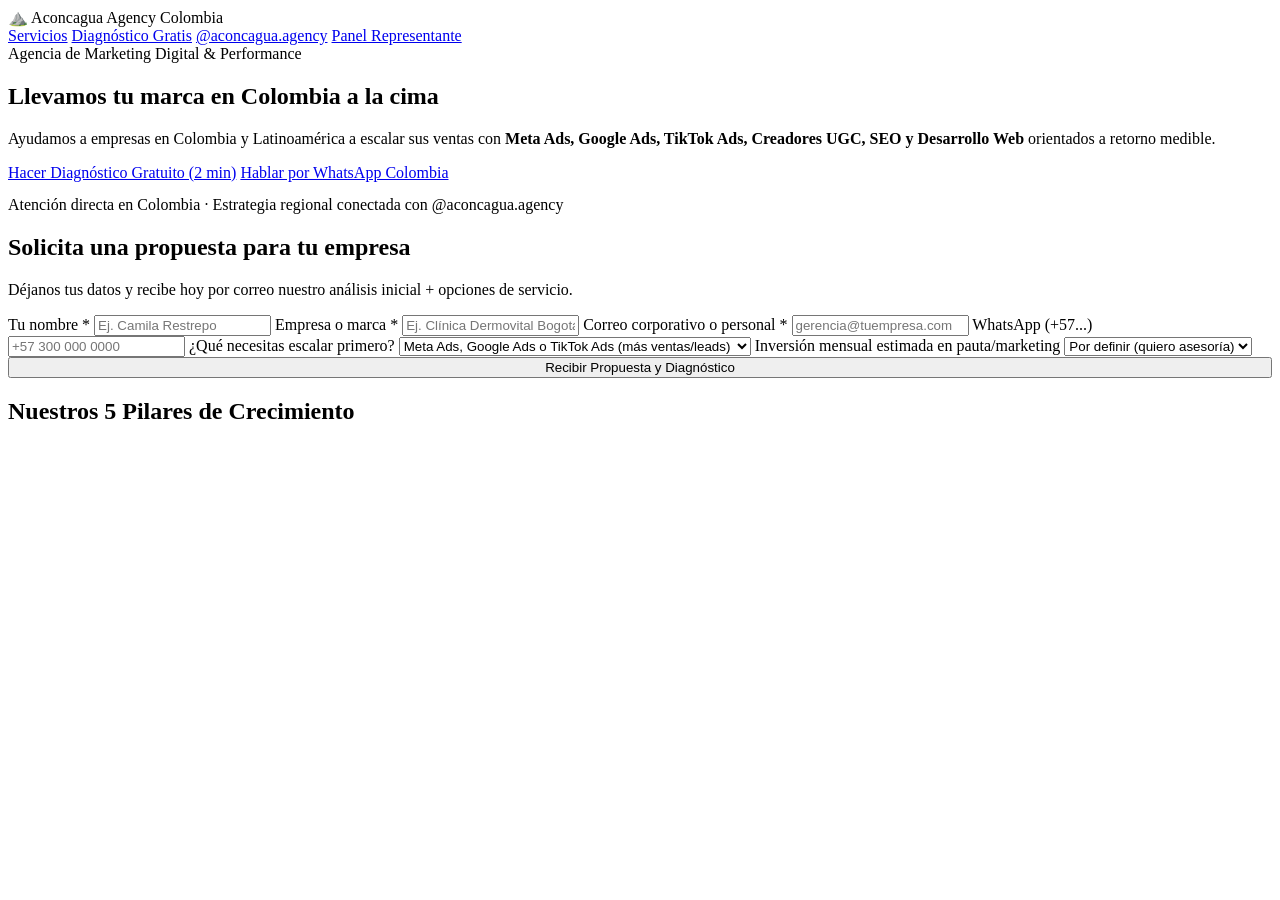
==== webapp/static/index.html @ 0fad9c72 "Initial Aconcagua Agency Colombia lead capture and outreach system" ====
<!doctype html>
<html lang="es">
<head>
  <meta charset="utf-8" />
  <meta name="viewport" content="width=device-width, initial-scale=1" />
  <title>Aconcagua Agency Colombia — Llevamos tu marca a la cima</title>
  <link rel="stylesheet" href="/static/styles.css" />
</head>
<body>
  <nav class="nav">
    <div class="brand">
      <span>⛰️ Aconcagua Agency</span>
      <span class="badge">Colombia</span>
    </div>
    <div class="nav-links">
      <a href="/" class="active">Servicios</a>
      <a href="/diagnostico">Diagnóstico Gratis</a>
      <a id="nav-ig" href="https://www.instagram.com/aconcagua.agency/" target="_blank" rel="noopener">@aconcagua.agency</a>
      <a href="/admin">Panel Representante</a>
    </div>
  </nav>

  <main class="container">
    <section class="hero">
      <div>
        <span class="badge">Agencia de Marketing Digital & Performance</span>
        <h1>Llevamos tu marca en Colombia a la cima</h1>
        <p class="lead-copy">
          Ayudamos a empresas en Colombia y Latinoamérica a escalar sus ventas con
          <strong>Meta Ads, Google Ads, TikTok Ads, Creadores UGC, SEO y Desarrollo Web</strong>
          orientados a retorno medible.
        </p>
        <div class="btn-row">
          <a href="/diagnostico" class="btn">Hacer Diagnóstico Gratuito (2 min)</a>
          <a id="hero-whatsapp" href="https://wa.me/" target="_blank" rel="noopener" class="btn btn-secondary">
            Hablar por WhatsApp Colombia
          </a>
        </div>
        <p class="muted small" style="margin-top:14px;">
          Atención directa en Colombia · Estrategia regional conectada con @aconcagua.agency
        </p>
      </div>

      <div class="card">
        <h2>Solicita una propuesta para tu empresa</h2>
        <p class="muted small">Déjanos tus datos y recibe hoy por correo nuestro análisis inicial + opciones de servicio.</p>
        <form id="lead-form">
          <label for="lead-name">Tu nombre *</label>
          <input id="lead-name" required placeholder="Ej. Camila Restrepo" />

          <label for="lead-company">Empresa o marca *</label>
          <input id="lead-company" required placeholder="Ej. Clínica Dermovital Bogotá" />

          <label for="lead-email">Correo corporativo o personal *</label>
          <input id="lead-email" type="email" required placeholder="gerencia@tuempresa.com" />

          <label for="lead-whatsapp">WhatsApp (+57...)</label>
          <input id="lead-whatsapp" placeholder="+57 300 000 0000" />

          <label for="lead-service">¿Qué necesitas escalar primero?</label>
          <select id="lead-service">
            <option value="Performance & Paid Media (Meta / Google / TikTok Ads)">Meta Ads, Google Ads o TikTok Ads (más ventas/leads)</option>
            <option value="Influencer & UGC Marketing">Marketing con Creadores e Influencers (UGC)</option>
            <option value="Social Media & Contenido">Redes Sociales y Contenido Audiovisual</option>
            <option value="SEO & Visibilidad en IA (GEO)">Posicionamiento SEO y Buscadores IA</option>
            <option value="Web, Apps & Transformación Digital">Página Web / Landing Page de Conversión</option>
          </select>

          <label for="lead-budget">Inversión mensual estimada en pauta/marketing</label>
          <select id="lead-budget">
            <option value="Por definir">Por definir (quiero asesoría)</option>
            <option value="$1.5M - $4M COP / mes">$1.5M – $4M COP / mes</option>
            <option value="$4M - $10M COP / mes">$4M – $10M COP / mes</option>
            <option value="Más de $10M COP / mes">Más de $10M COP / mes</option>
          </select>

          <button type="submit" class="btn" style="width:100%;">Recibir Propuesta y Diagnóstico</button>
          <div id="lead-msg" class="notice hidden"></div>
        </form>
      </div>
    </section>

    <section style="margin-top: 18px;">
      <h2>Nuestros 5 Pilares de Crecimiento</h2>
      <div id="services-grid" class="grid-3"></div>
    </section>
  </main>

  <script src="/static/common.js"></script>
  <script>
    async function initLanding() {
      try {
        const cfg = await apiJson("/api/config");
        const waBtn = document.getElementById("hero-whatsapp");
        if (cfg.whatsapp_direct_url) waBtn.href = cfg.whatsapp_direct_url;
        if (cfg.settings?.instagram_url) document.getElementById("nav-ig").href = cfg.settings.instagram_url;

        const grid = document.getElementById("services-grid");
        grid.innerHTML = (cfg.services || []).map(s => `
          <div class="card">
            <span class="badge">${escapeHtml(s.channels)}</span>
            <h3 style="margin-top:10px;">${escapeHtml(s.name)}</h3>
            <p class="muted small" style="margin:0;">${escapeHtml(s.summary)}</p>
          </div>
        `).join("");
      } catch (err) {
        console.error(err);
      }
    }

    document.getElementById("lead-form").addEventListener("submit", async (e) => {
      e.preventDefault();
      const msgEl = document.getElementById("lead-msg");
      try {
        await apiJson("/api/leads", {
          method: "POST",
          body: {
            name: document.getElementById("lead-name").value,
            company: document.getElementById("lead-company").value,
            email: document.getElementById("lead-email").value,
            whatsapp: document.getElementById("lead-whatsapp").value,
            service_interest: document.getElementById("lead-service").value,
            monthly_budget: document.getElementById("lead-budget").value,
            source: "landing_colombia"
          }
        });
        showNotice(msgEl, "¡Solicitud recibida! Revisa tu correo en los próximos minutos; nuestro representante en Colombia ya recibió tus datos.");
        e.target.reset();
      } catch (err) {
        showNotice(msgEl, err.message, true);
      }
    });

    initLanding();
  </script>
</body>
</html>
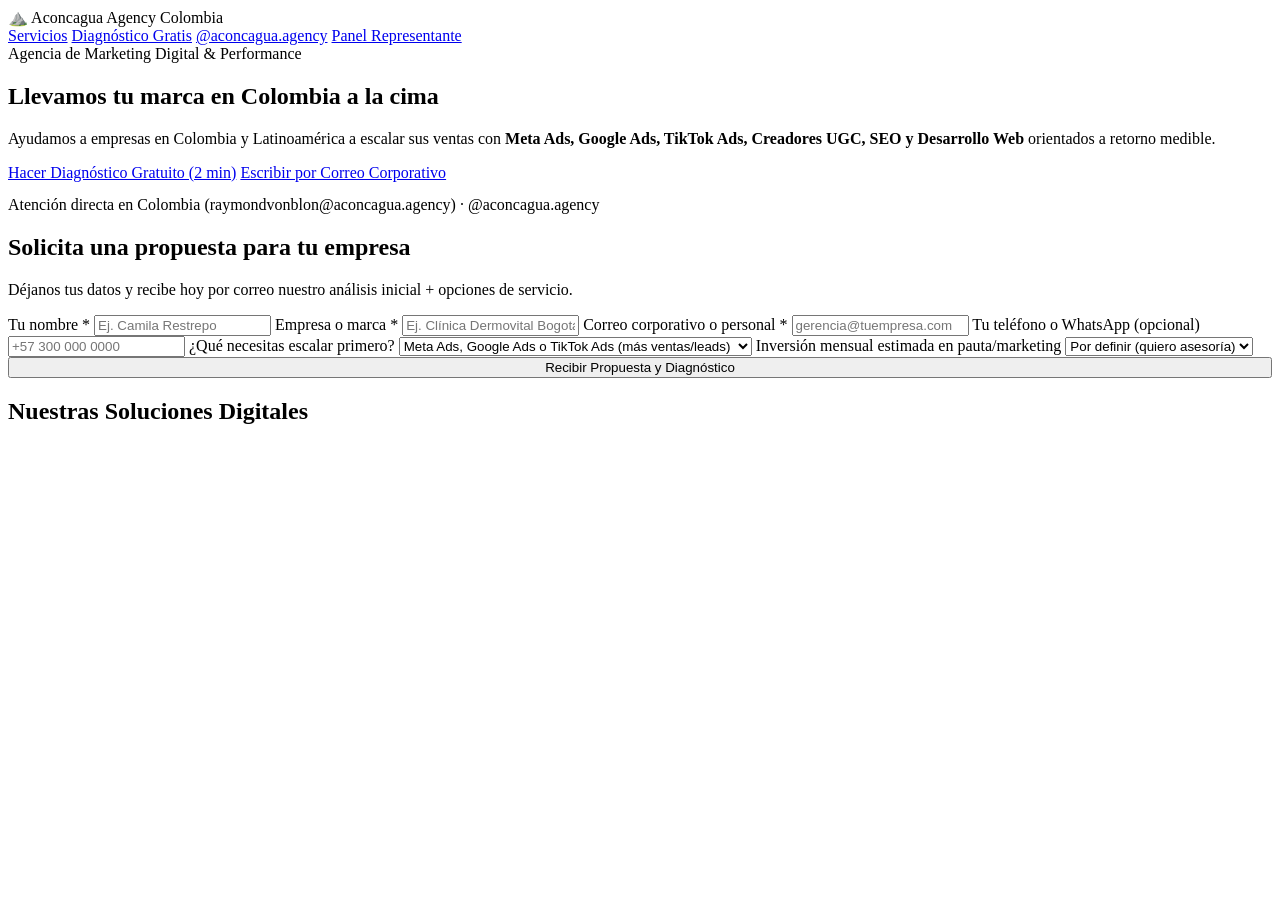
==== commit 85467c5b: "Switch public CTAs to corporate email and tailor Aconcagua B2B outreach copy" ====
--- a/webapp/static/index.html
+++ b/webapp/static/index.html
@@ -32,12 +32,12 @@
         </p>
         <div class="btn-row">
           <a href="/diagnostico" class="btn">Hacer Diagnóstico Gratuito (2 min)</a>
-          <a id="hero-whatsapp" href="https://wa.me/" target="_blank" rel="noopener" class="btn btn-secondary">
-            Hablar por WhatsApp Colombia
+          <a id="hero-contact" href="mailto:raymondvonblon@aconcagua.agency" class="btn btn-secondary">
+            Escribir por Correo Corporativo
           </a>
         </div>
         <p class="muted small" style="margin-top:14px;">
-          Atención directa en Colombia · Estrategia regional conectada con @aconcagua.agency
+          Atención directa en Colombia (raymondvonblon@aconcagua.agency) · @aconcagua.agency
         </p>
       </div>
 
@@ -54,16 +54,16 @@
           <label for="lead-email">Correo corporativo o personal *</label>
           <input id="lead-email" type="email" required placeholder="gerencia@tuempresa.com" />
 
-          <label for="lead-whatsapp">WhatsApp (+57...)</label>
+          <label for="lead-whatsapp">Tu teléfono o WhatsApp (opcional)</label>
           <input id="lead-whatsapp" placeholder="+57 300 000 0000" />
 
           <label for="lead-service">¿Qué necesitas escalar primero?</label>
           <select id="lead-service">
-            <option value="Performance & Paid Media (Meta / Google / TikTok Ads)">Meta Ads, Google Ads o TikTok Ads (más ventas/leads)</option>
-            <option value="Influencer & UGC Marketing">Marketing con Creadores e Influencers (UGC)</option>
-            <option value="Social Media & Contenido">Redes Sociales y Contenido Audiovisual</option>
-            <option value="SEO & Visibilidad en IA (GEO)">Posicionamiento SEO y Buscadores IA</option>
-            <option value="Web, Apps & Transformación Digital">Página Web / Landing Page de Conversión</option>
+            <option value="Marketing Digital (Meta / Google / TikTok Ads)">Meta Ads, Google Ads o TikTok Ads (más ventas/leads)</option>
+            <option value="Posicionamiento en IA (GEO) & SEO">Posicionamiento en ChatGPT / IA (GEO) y Google SEO</option>
+            <option value="Gestión de Influencers & Creadores UGC">Marketing con Creadores e Influencers (UGC)</option>
+            <option value="Gestión de Redes Sociales">Redes Sociales y Contenido Audiovisual</option>
+            <option value="Desarrollo Web / App & Aconcagua Labs">Página Web / Landing Page de Conversión</option>
           </select>
 
           <label for="lead-budget">Inversión mensual estimada en pauta/marketing</label>
@@ -81,7 +81,7 @@
     </section>
 
     <section style="margin-top: 18px;">
-      <h2>Nuestros 5 Pilares de Crecimiento</h2>
+      <h2>Nuestras Soluciones Digitales</h2>
       <div id="services-grid" class="grid-3"></div>
     </section>
   </main>
@@ -91,8 +91,15 @@
     async function initLanding() {
       try {
         const cfg = await apiJson("/api/config");
-        const waBtn = document.getElementById("hero-whatsapp");
-        if (cfg.whatsapp_direct_url) waBtn.href = cfg.whatsapp_direct_url;
+        const contactBtn = document.getElementById("hero-contact");
+        if (cfg.whatsapp_direct_url) {
+          contactBtn.href = cfg.whatsapp_direct_url;
+          contactBtn.textContent = "Hablar por WhatsApp Colombia";
+          contactBtn.target = "_blank";
+        } else if (cfg.mailto_url) {
+          contactBtn.href = cfg.mailto_url;
+          contactBtn.textContent = "Escribir al Correo Corporativo";
+        }
         if (cfg.settings?.instagram_url) document.getElementById("nav-ig").href = cfg.settings.instagram_url;
 
         const grid = document.getElementById("services-grid");
